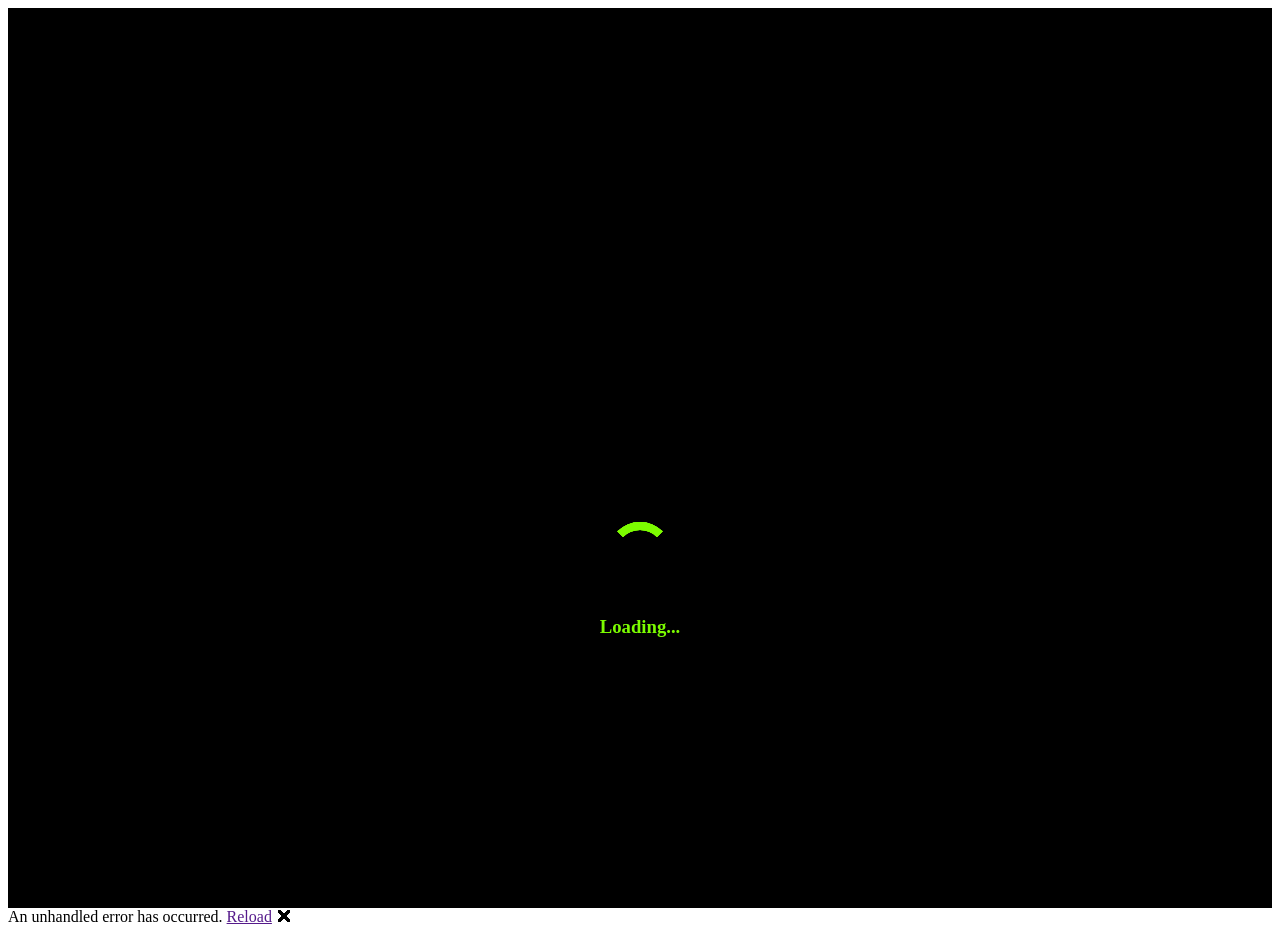
==== BlazorWebCV/wwwroot/index.html @ 8ad74154 "Fixed loading icon position" ====
<!DOCTYPE html>
<html>

<head>
    <meta charset="utf-8" />
    <meta name="viewport" content="width=device-width, initial-scale=1.0, maximum-scale=1.0, user-scalable=no" />
    <title>Karakoulak Spyridon</title>
    <base href="/" />
    <link rel="icon" type="image/png" href="/favicon-310.png"/>
    <link href="manifest.json" rel="manifest" />
    <link href="css/bootstrap/bootstrap.min.css" rel="stylesheet" />
    <link href="css/app.css" rel="stylesheet" />
    <link href="_content/MudBlazor/MudBlazor.min.css" rel="stylesheet" />
    <link rel="stylesheet" href="https://cdnjs.cloudflare.com/ajax/libs/animate.css/4.1.1/animate.min.css" />
    <link href="BlazorWebCV.styles.css" rel="stylesheet" />
</head>

<body>
    <div id="app">
        <div style="background: black;height: 100vh;text-align: center">
                <div class="lds-ring" style="margin-top: 40%"><div></div><div></div><div></div><div></div></div>
                <h3 style="color: lawngreen;">Loading...</h3>
    </div>
    
    </div>
    <div id="blazor-error-ui">
        An unhandled error has occurred.
        <a href="" class="reload">Reload</a>
        <a class="dismiss">🗙</a>
    </div>
    <script src="_framework/blazor.webassembly.js"></script>
    <script src="_content/MudBlazor/MudBlazor.min.js"></script>
    <script src="js/GlobalFunctions.js"></script>
    <script>navigator.serviceWorker.register('service-worker.js');</script>
   
</body>

</html>
<style>
    .lds-ring {
        display: inline-block;
        position: relative;
        width: 80px;
        height: 80px;
    }
    .lds-ring div {
        box-sizing: border-box;
        display: block;
        position: absolute;
        width: 64px;
        height: 64px;
        margin: 8px;
        border: 8px solid lawngreen;
        border-radius: 50%;
        animation: lds-ring 1.2s cubic-bezier(0.5, 0, 0.5, 1) infinite;
        border-color: lawngreen transparent transparent transparent;
    }
    .lds-ring div:nth-child(1) {
        animation-delay: -0.45s;
    }
    .lds-ring div:nth-child(2) {
        animation-delay: -0.3s;
    }
    .lds-ring div:nth-child(3) {
        animation-delay: -0.15s;
    }
    @keyframes lds-ring {
        0% {
            transform: rotate(0deg);
        }
        100% {
            transform: rotate(360deg);
        }
    }

</style>
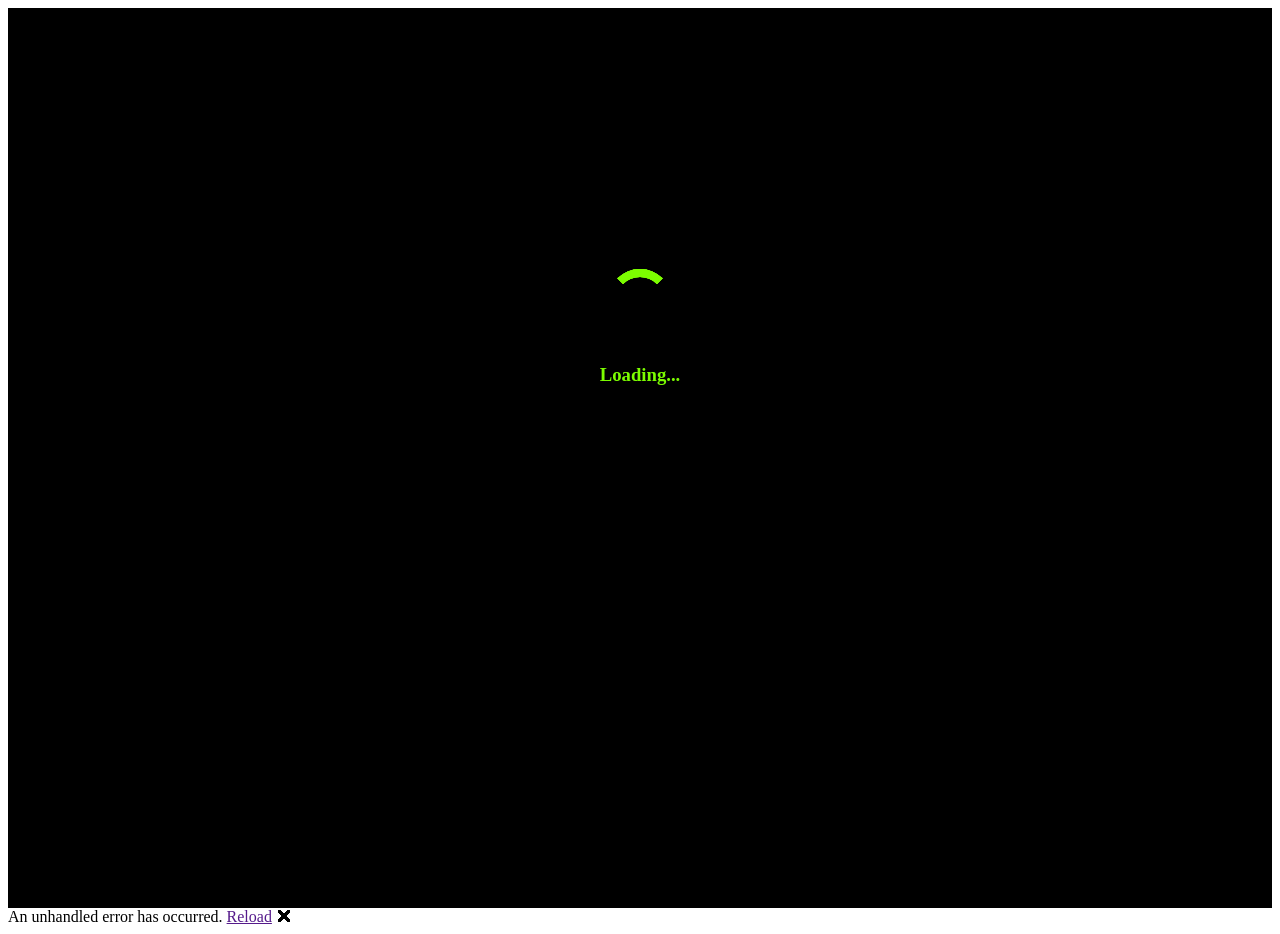
==== commit 9b6bce5e: "Change to index page and loading positing for desktop resolution" ====
--- a/BlazorWebCV/wwwroot/index.html
+++ b/BlazorWebCV/wwwroot/index.html
@@ -18,7 +18,7 @@
 <body>
     <div id="app">
         <div style="background: black;height: 100vh;text-align: center">
-                <div class="lds-ring" style="margin-top: 40%"><div></div><div></div><div></div><div></div></div>
+                <div class="lds-ring loadingH" ><div></div><div></div><div></div><div></div></div>
                 <h3 style="color: lawngreen;">Loading...</h3>
     </div>
     
@@ -37,6 +37,17 @@
 
 </html>
 <style>
+    @media screen and (max-width:500px)  {
+        .loadingH {
+            margin-top: 50%;
+        }
+    }
+       @media screen and (min-width:500px)  {
+        .loadingH {
+            margin-top: 20%;
+        }
+    }
+    
     .lds-ring {
         display: inline-block;
         position: relative;
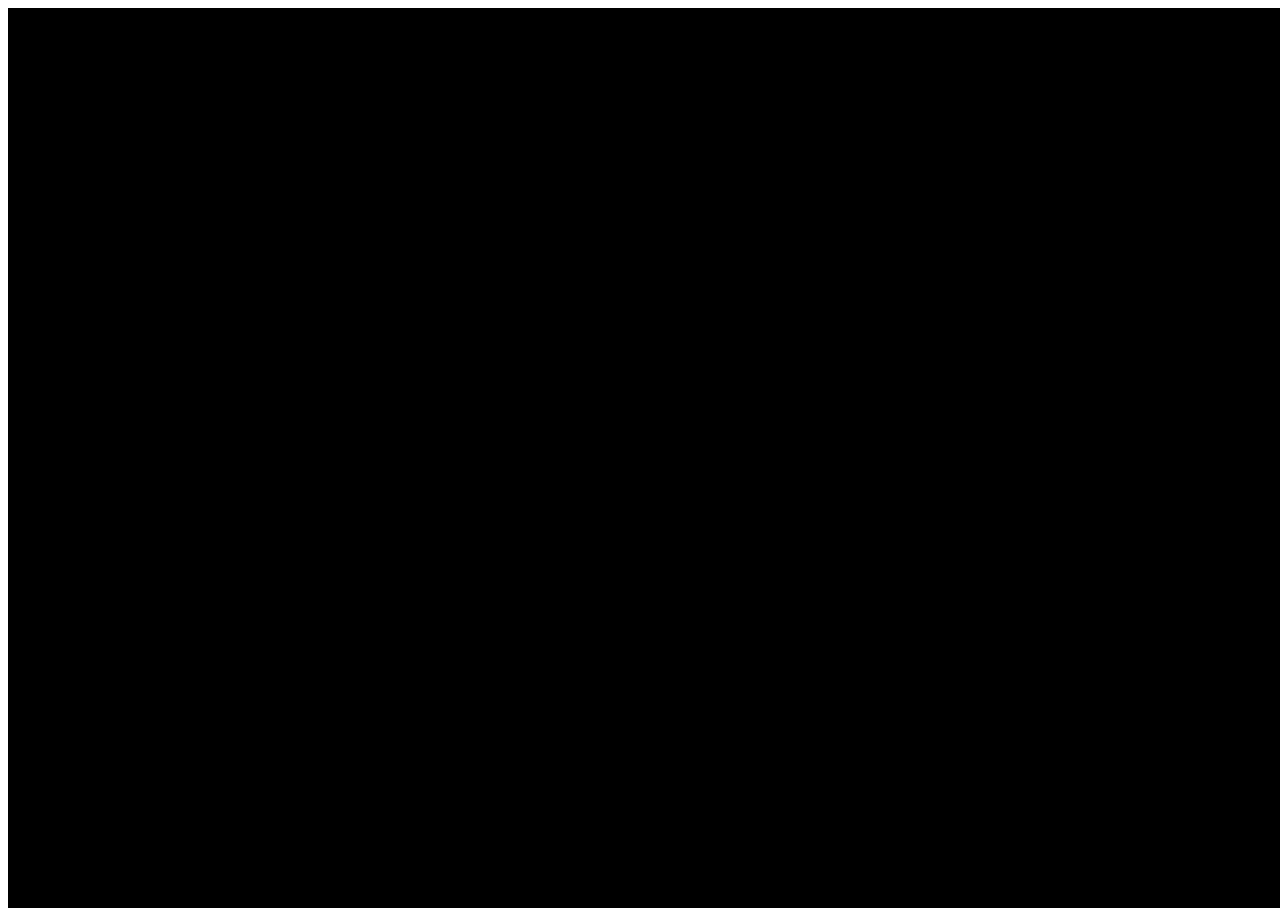
==== commit 6b9396af: "Update to .Net 7" ====
--- a/BlazorWebCV/wwwroot/index.html
+++ b/BlazorWebCV/wwwroot/index.html
@@ -8,18 +8,20 @@
     <base href="/" />
     <link rel="icon" type="image/png" href="/favicon-310.png"/>
     <link href="manifest.json" rel="manifest" />
-    <link href="css/bootstrap/bootstrap.min.css" rel="stylesheet" />
-    <link href="css/app.css" rel="stylesheet" />
     <link href="_content/MudBlazor/MudBlazor.min.css" rel="stylesheet" />
+    <link href="app.css" rel="stylesheet" />
     <link rel="stylesheet" href="https://cdnjs.cloudflare.com/ajax/libs/animate.css/4.1.1/animate.min.css" />
-    <link href="BlazorWebCV.styles.css" rel="stylesheet" />
 </head>
 
-<body>
+<body >
     <div id="app">
-        <div style="background: black;height: 100vh;text-align: center">
-                <div class="lds-ring loadingH" ><div></div><div></div><div></div><div></div></div>
-                <h3 style="color: lawngreen;">Loading...</h3>
+        <div style="background-color: black;height: 100vh;position: absolute;width: 100vw;">
+            <svg class="loading-progress">
+                <circle r="40%" cx="50%" cy="50%" />
+                <circle r="40%" cx="50%" cy="50%" />
+            </svg>
+            <div class="loading-progress-text"></div>
+        </div>      
     </div>
     
     </div>
@@ -35,53 +37,4 @@
    
 </body>
 
-</html>
-<style>
-    @media screen and (max-width:500px)  {
-        .loadingH {
-            margin-top: 50%;
-        }
-    }
-       @media screen and (min-width:500px)  {
-        .loadingH {
-            margin-top: 20%;
-        }
-    }
-    
-    .lds-ring {
-        display: inline-block;
-        position: relative;
-        width: 80px;
-        height: 80px;
-    }
-    .lds-ring div {
-        box-sizing: border-box;
-        display: block;
-        position: absolute;
-        width: 64px;
-        height: 64px;
-        margin: 8px;
-        border: 8px solid lawngreen;
-        border-radius: 50%;
-        animation: lds-ring 1.2s cubic-bezier(0.5, 0, 0.5, 1) infinite;
-        border-color: lawngreen transparent transparent transparent;
-    }
-    .lds-ring div:nth-child(1) {
-        animation-delay: -0.45s;
-    }
-    .lds-ring div:nth-child(2) {
-        animation-delay: -0.3s;
-    }
-    .lds-ring div:nth-child(3) {
-        animation-delay: -0.15s;
-    }
-    @keyframes lds-ring {
-        0% {
-            transform: rotate(0deg);
-        }
-        100% {
-            transform: rotate(360deg);
-        }
-    }
-
-</style>+</html>
--- a/BlazorWebCV/wwwroot/app.css
+++ b/BlazorWebCV/wwwroot/app.css
@@ -0,0 +1,54 @@
+﻿.navMenuActive {
+    background-color: cadetblue;
+    transition: none;
+}
+.navMenuActive:hover {
+    background-color: cadetblue;
+}
+/*.mud-list-item-clickable:focus:not(.mud-selected-item){*/
+/*    background-color: cadetblue;*/
+/*}*/
+
+.navMenuInActive{
+    background-color: inherit;
+    transition: none;
+}
+
+.navMenuInActive:hover{
+    background-color: gray;
+}
+
+
+.loading-progress {
+    position: relative;
+    display: block;
+    width: 8rem;
+    height: 8rem;
+    margin: 40vh auto 1rem auto;
+}
+
+.loading-progress circle {
+    fill: none;
+    stroke: #bfbbbb;
+    stroke-width: 0.6rem;
+    transform-origin: 50% 50%;
+    transform: rotate(-90deg);
+}
+
+.loading-progress circle:last-child {
+    stroke: #5dff00ff;
+    stroke-dasharray: calc(3.141 * var(--blazor-load-percentage, 0%) * 0.8), 500%;
+    transition: stroke-dasharray 0.05s ease-in-out;
+}
+
+.loading-progress-text {
+    position: absolute;
+    color: #5dff00ff;
+    text-align: center;
+    font-weight: bold;
+    inset: calc(40vh + 3.25rem) 0 auto 0.2rem;
+}
+
+.loading-progress-text:after {
+    content: var(--blazor-load-percentage-text, "Loading");
+}
